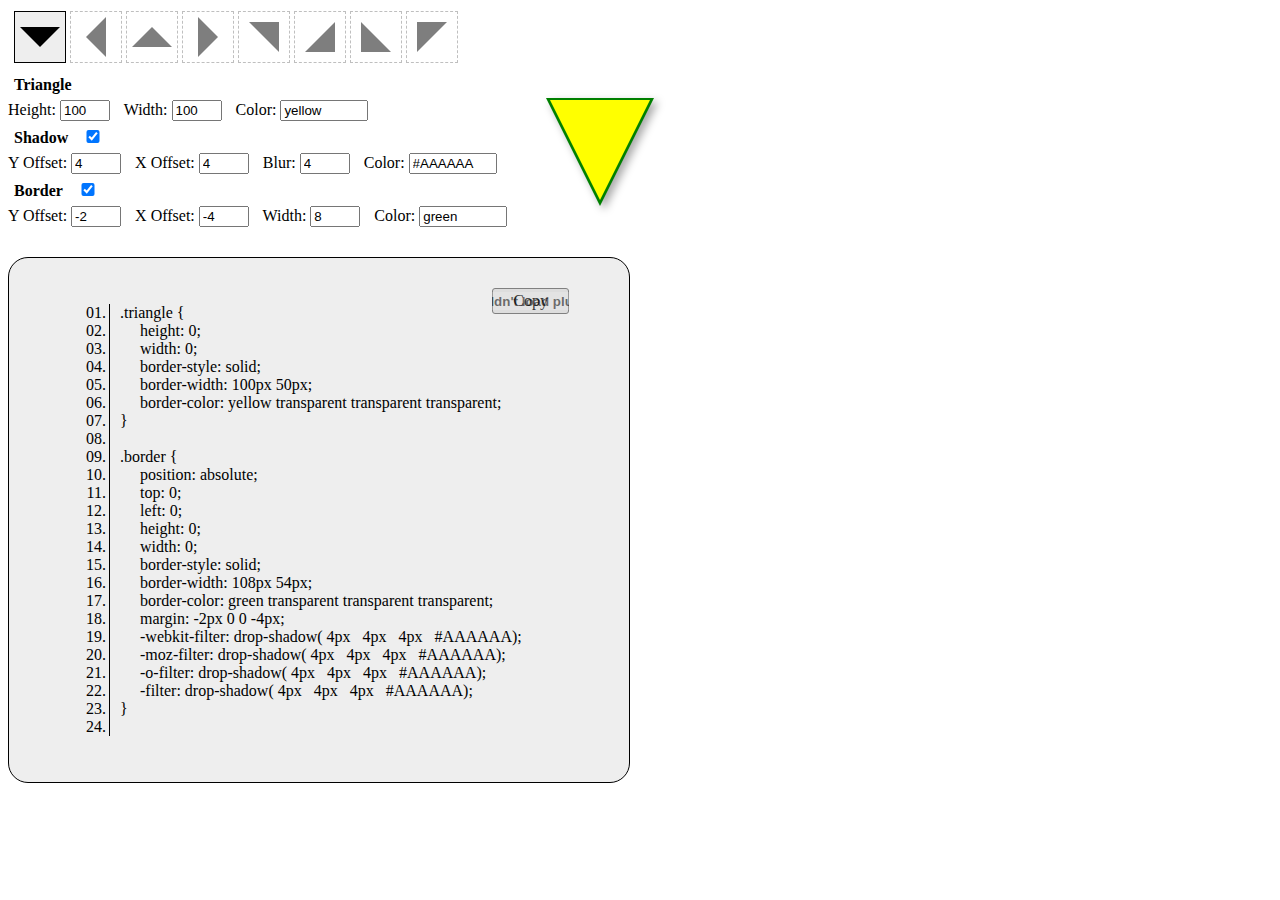
==== borders.html @ df1fd26e "clean house" ====
<!DOCTYPE html PUBLIC "-//W3C//DTD HTML 4.01 Transitional//EN"
   "http://www.w3.org/TR/html4/loose.dtd">

<html lang="en">
<head>
	<meta http-equiv="Content-Type" content="text/html; charset=utf-8">
	<title>Selector</title>
	<meta name="generator" content="TextMate http://macromates.com/">
	<meta name="author" content="Jack">
	<script src="knockout.js"></script>
	<script src="jquery.min.js"></script>
  <script src="jquery.zclip.min.js"></script>
<style>
.group:before, .group:after {content:""; display:table;}
.group:after {clear:both;}
section {float: left;}
ul {margin: 3px; padding: 3px;}
h4 {margin: 3px; padding: 3px;}
.type {margin: 20px 0 0;}
.sub {width: 200px;}
.color, .shadow_color, .border_color {width: 100px;}
input[type=radio] {height: 50px; width: 50px; opacity: 0; display: 
  inline-block; position: absolute; top: -5px; left: -5px; z-index: 100;}
input {width: 42px; margin-right: 10px;}
input[type=text] {width: 80px;}
input[type=checkbox] {}
li.box {display: inline-block; border: 1px dashed gray; padding: 5px; position: relative;}
ul li.box.active, ul li.box:hover {border: 1px solid black; background: #EEE;}
ul li.box {opacity: .5;}
ul li.box:hover, ul li.box.active {opacity: 1;}


#code .triangle .shadow {display: none;}
#code { background: #EEE; width: 500px; padding: 30px 60px; border-radius: 20px; border: 1px solid black; margin: 30px 0 0 0;}
#copy {background: #DDD; border: 1px solid gray; display: block; float: right; border-radius: 3px; padding: 3px 20px;}
#copy:hover {background: #999; cursor: pointer;} 

#code ol {list-style-type:decimal-leading-zero;}
#code .triangle, #code .border {border-left: 1px solid black;}
#code li {padding-left: 30px;}
#code li.outdent {padding-left: 10px;}


#visual {position: absolute; top: 100px; left: 550px;}
#visual .triangle, #visual .border {height:0; width:0; border-style: solid; position: relative;}
#visual .border {position: absolute; top: 0; left: 0;}

.___c, ._c__, .c___, .__c_, .cc__, ._cc_, .__cc, .c__c {
  position: relative;
  border-style: solid;
  border-width: 20px;
  border-color: transparent;
  height:0; width:0;
  line-height: 0;
  font-size: 0;
}
.___c {border-color: transparent transparent transparent black; margin: 0 -10px 0 10px;}
._c__ {border-color: transparent black transparent transparent; margin: 0 10px 0 -10px;}
.c___ {border-color: black transparent transparent transparent; margin: 10px 0 -10px 0;}
.__c_ {border-color: transparent transparent black transparent; margin: -10px 0 10px 0;}
.cc__, ._cc_, .__cc, .c__c {border-width: 15px; margin: 5px;}
.cc__ {border-color: black black transparent transparent;}
._cc_ {border-color: transparent black black transparent;}
.__cc {border-color: transparent transparent black black;}
.c__c {border-color: black transparent transparent black;}
</style>
</head>
<body>

  <ul data-bind="foreach: optionValues">
    <li class="box">
      <input type="radio" name="triTypes" data-bind="attr: {value: $data}, checked: $root.radioOption" />
      <div class="triangle" data-bind="attr: {class: $data}"></div>
    </li>
  </ul>
<div>
<h4>Triangle</h4>  
Height: <input type="number" data-bind='value: triHeight, valueUpdate: "afterkeydown"' />
Width:  <input type="number" data-bind='value: triWidth, valueUpdate: "afterkeydown"' />
Color:  <input type="text" data-bind='value: triColor, valueUpdate: "afterkeydown"' />
</div>
<div>
<h4>Shadow<input type="checkbox" class="shadow" data-bind='checked: shadowBoole'></h4>
Y Offset:  <input type="number" data-bind='value: shadowY, valueUpdate: "afterkeydown"' />
X Offset: <input type="number" data-bind='value: shadowX, valueUpdate: "afterkeydown"' />
Blur:  <input type="number" data-bind='value: shadowB, valueUpdate: "afterkeydown"' />
Color:  <input type="text" data-bind='value: shadowC, valueUpdate: "afterkeydown"' />
</div>

<div> 
<h4>Border<input type="checkbox" class="border" data-bind='checked: borderBoole'></h4>
Y Offset: <input type="number" data-bind='value: borderY, valueUpdate: "afterkeydown"' />
X Offset: <input type="number" data-bind='value: borderX, valueUpdate: "afterkeydown"' />
Width: <input type="number" data-bind='value: borderW, valueUpdate: "afterkeydown"' />
Color: <input type="text" data-bind='value: borderC, valueUpdate: "afterkeydown"' />
</div> 

<div id="visual">
  <div class="border" data-bind="style: {borderColor: colorOfBorder, borderWidth: widthOfBorder, webkitFilter: borderShadowCode, margin: marginOfBorder}"></div>
  <div class="triangle" data-bind="style:        {borderColor: triangleColor, borderWidth: triangleWidth, webkitFilter: triangleShadowCode}"></div>
</div>

<div id="code">
  <!-- &lt;div class="border" &gt;&lt;/div&gt;
  &lt;div class="triangle" &gt;&lt;/div&gt; -->
  <a id="copy">Copy</a>
  <ol>
  <div class="triangle">
    <li class="outdent">.triangle {</li>
    <li><label>height: </label><span>0</span>;</li>
    <li><label>width: </label><span>0</span>;</li>
    <li><label>border-style: </label><span>solid</span>;</li>
    <li><label>border-width: </label><span data-bind='text: triangleWidth'></span>;</li>
    <li><label>border-color: </label><span data-bind='text: triangleColor'></span>;</li>
    <div class="shadow">
      <li><label>-webkit-filter: drop-shadow(</label>
        <span data-bind='text: shadowX'></span>px&nbsp;
        <span data-bind='text: shadowY'></span>px&nbsp;
        <span data-bind='text: shadowB'></span>px&nbsp;
        <span data-bind='text: shadowC'></span>);</li>
      <li><label>-moz-filter: drop-shadow(</label>
        <span data-bind='text: shadowX'></span>px&nbsp;
        <span data-bind='text: shadowY'></span>px&nbsp;
        <span data-bind='text: shadowB'></span>px&nbsp;
        <span data-bind='text: shadowC'></span>);</li>
      <li><label>-o-filter: drop-shadow(</label>
        <span data-bind='text: shadowX'></span>px&nbsp;
        <span data-bind='text: shadowY'></span>px&nbsp;
        <span data-bind='text: shadowB'></span>px&nbsp;
        <span data-bind='text: shadowC'></span>);</li>
      <li><label>-filter: drop-shadow(</label>
        <span data-bind='text: shadowX'></span>px&nbsp;
        <span data-bind='text: shadowY'></span>px&nbsp;
        <span data-bind='text: shadowB'></span>px&nbsp;
        <span data-bind='text: shadowC'></span>);</li>
    </div>  <!-- end div.shadow -->
    <li class="outdent">}</li>
    <li></li>
  </div>

  <div class="border">
    <li class="outdent">.border {</li>
        <li><label>position: </label><span>absolute</span>;</li>
        <li><label>top: </label><span>0</span>;</li>
        <li><label>left: </label><span>0</span>;</li>
        <li><label>height: </label><span>0</span>;</li>
        <li><label>width: </label><span>0</span>;</li>
        <li><label>border-style: </label><span>solid</span>;</li>
        <li><label>border-width: </label><span data-bind='text: widthOfBorder'></span>;</li>
        <li><label>border-color: </label><span data-bind='text: colorOfBorder'></span>;</li>
        <li><label>margin: </label><span data-bind='text: marginOfBorder'></span>;</li>

        <div class="shadow">
          <li><label>-webkit-filter: drop-shadow(</label>
            <span data-bind='text: shadowX'></span>px &nbsp;
            <span data-bind='text: shadowY'></span>px &nbsp;
            <span data-bind='text: shadowB'></span>px &nbsp;
            <span data-bind='text: shadowC'></span>);</li>
          <li><label>-moz-filter: drop-shadow(</label>
            <span data-bind='text: shadowX'></span>px &nbsp;
            <span data-bind='text: shadowY'></span>px &nbsp;
            <span data-bind='text: shadowB'></span>px &nbsp;
            <span data-bind='text: shadowC'></span>);</li>
          <li><label>-o-filter: drop-shadow(</label>
            <span data-bind='text: shadowX'></span>px &nbsp;
            <span data-bind='text: shadowY'></span>px &nbsp;
            <span data-bind='text: shadowB'></span>px &nbsp;
            <span data-bind='text: shadowC'></span>);</li>
          <li><label>-filter: drop-shadow(</label>
            <span data-bind='text: shadowX'></span>px &nbsp;
            <span data-bind='text: shadowY'></span>px &nbsp;
            <span data-bind='text: shadowB'></span>px &nbsp;
            <span data-bind='text: shadowC'></span>);</li>
          </div> <!-- end div.shadow -->
    <li class="outdent">}</li>
    <li></li>
  </ol>
</div>  <!-- end div#code -->




</body>
<script type="text/javascript">
$(function(){
  $('li.box:first-child').addClass('active');
  $('li').click(function(){
    $('li').removeClass('active');
    $(this).addClass('active');
  });
  
  $('input[type=checkbox]').click(function(){
    if( $('input.shadow').attr('checked') && $('input.border').attr('checked') ) {
      // border with shadow
      $('#code .triangle .shadow').hide();
      $('#code .border, #code .border .shadow, #visual .border').show();
    } else if( $('input.border').attr('checked') ) {
      // just border
      $('#code .border .shadow').hide()
      $('#code .border, #visual .border').show();
    } else if( $('input.shadow').attr('checked') ) {
      // triangle with shadow
      $('#code .triangle .shadow').show();
      $('#code .border, #code .border .shadow, #visual .border').hide();  
    } else {
      // just triangle
      $('#code .triangle .shadow').hide();
      $('#code .border, #code .border .shadow, #visual .border').hide();
    }
  });
  
  $('a#copy').zclip('show');
  $('a#copy').hover(function(){
    console.log('click');
  });
  $('a#copy').zclip({
    path:'ZeroClipboard.swf',
    copy:$('#code ol').text()
  });
  
});


var viewModel = function() {
    
    this.optionValues = ["c___","_c__","__c_","___c","cc__","_cc_","__cc","c__c"];
    this.triColor = ko.observable("yellow");
    this.radioOption = ko.observable("c___");
    this.triangleColor = ko.computed(function() {
      return this.radioOption().replace(/c/gi, ' ' + this.triColor()).replace(/_/g, ' transparent' )
    }, this);

    this.triHeight = ko.observable(100);
    this.triWidth = ko.observable(100);
    this.triangleWidth = ko.computed(function() {
      if(this.radioOption() == "___c" || this.radioOption() == "_c__") {
        return  this.triHeight() / 2  + "px "   +   this.triWidth() + "px";
      } else if(this.radioOption() == "c___" || this.radioOption() == "__c_") {
        return  this.triHeight()     + "px "    +   this.triWidth() / 2 + "px";
      } else {
        return  this.triHeight() / 2  + "px "   +   this.triWidth() / 2 + "px";
      }
    }, this);  
    
    this.shadowBoole = ko.observable(true);
    this.borderBoole = ko.observable(true);
    

    this.shadowX = ko.observable(4);
    this.shadowY = ko.observable(4);
    this.shadowB = ko.observable(4);
    this.shadowC = ko.observable("#AAAAAA");
    this.triangleShadowCode = ko.computed(function() {
      if (this.shadowBoole() == true  && this.borderBoole() == false) {
        return 'drop-shadow(' + this.shadowX() + 'px ' + this.shadowY() + 'px ' + this.shadowB() + 'px ' + this.shadowC() + ')'
      } 
    }, this);
    

    this.borderShadowCode = ko.computed(function() {
      if (this.shadowBoole() == true && this.borderBoole() == true) {
        return 'drop-shadow(' + this.shadowX() + 'px ' + this.shadowY() + 'px ' + this.shadowB() + 'px ' + this.shadowC() + ')'
      } 
    }, this);
    
    this.borderY = ko.observable(-2);
    this.borderX = ko.observable(-4);
    this.marginOfBorder = ko.computed(function() {
      return this.borderY() + 'px 0 0 ' + this.borderX() + 'px'
    }, this);
    
    this.borderC = ko.observable("green");
    this.colorOfBorder = ko.computed(function() {
      if (this.borderBoole() == true) {
        return this.radioOption().replace(/c/gi, " " + this.borderC() ).replace(/_/g, ' transparent' )
      }
    }, this);
    
    this.borderW = ko.observable(8);    
    this.widthOfBorder = ko.computed(function() {
      if        (this.radioOption() == "___c"   ||  this.radioOption() == "_c__") {
        return  (this.triHeight() / 2 +   this.borderW() / 2 )  + "px " +   (+this.triWidth()     +  +this.borderW() ) + "px";
      } else if (this.radioOption() == "c___"   ||  this.radioOption() == "__c_") {
        return  (+this.triHeight()    +  +this.borderW() )      + "px " +   (this.triWidth() / 2  +   this.borderW() / 2 ) + "px";
      } else {
        return  (this.triHeight() / 2 +   this.borderW() / 2 )  + "px " +   (this.triWidth() / 2  +   this.borderW() / 2 ) + "px";
      }
    }, this);
    
    
    
};
ko.applyBindings(new viewModel());

</script>
</html>
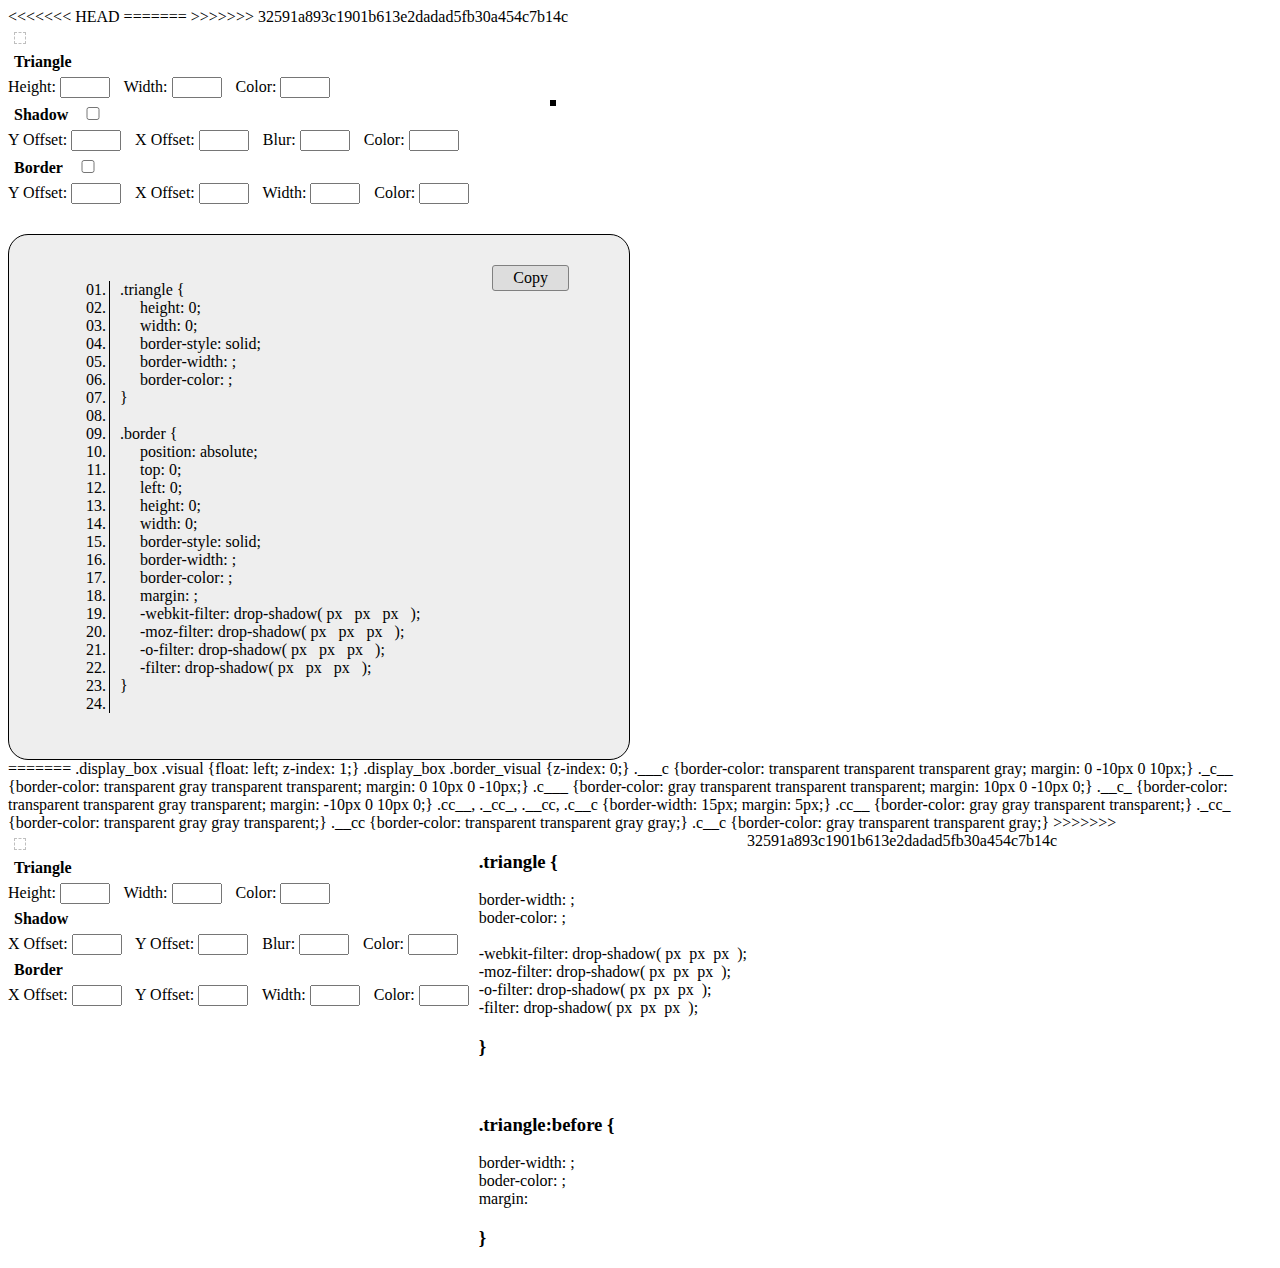
==== commit 113d1756: "Merge branch 'knockout'" ====
--- a/borders.html
+++ b/borders.html
@@ -9,19 +9,29 @@
 	<meta name="author" content="Jack">
 	<script src="knockout.js"></script>
 	<script src="jquery.min.js"></script>
+<<<<<<< HEAD
   <script src="jquery.zclip.min.js"></script>
+=======
+>>>>>>> 32591a893c1901b613e2dadad5fb30a454c7b14c
 <style>
 .group:before, .group:after {content:""; display:table;}
 .group:after {clear:both;}
 section {float: left;}
 ul {margin: 3px; padding: 3px;}
+<<<<<<< HEAD
 h4 {margin: 3px; padding: 3px;}
 .type {margin: 20px 0 0;}
 .sub {width: 200px;}
+=======
+h3 {margin: 3px; padding: 3px;}
+h4 {margin: 3px; padding: 3px;}
+
+>>>>>>> 32591a893c1901b613e2dadad5fb30a454c7b14c
 .color, .shadow_color, .border_color {width: 100px;}
 input[type=radio] {height: 50px; width: 50px; opacity: 0; display: 
   inline-block; position: absolute; top: -5px; left: -5px; z-index: 100;}
 input {width: 42px; margin-right: 10px;}
+<<<<<<< HEAD
 input[type=text] {width: 80px;}
 input[type=checkbox] {}
 li.box {display: inline-block; border: 1px dashed gray; padding: 5px; position: relative;}
@@ -46,6 +56,18 @@
 #visual .border {position: absolute; top: 0; left: 0;}
 
 .___c, ._c__, .c___, .__c_, .cc__, ._cc_, .__cc, .c__c {
+=======
+input[type=text] {width: 100px;}
+li.box {display: inline-block; border: 1px dashed gray; padding: 5px; position: relative;}
+li.active, li:hover {border: 1px solid black;}
+
+
+.declarations, .shadow_code {margin-left: 20px;}
+section {position: relative; float: left; margin: 25px;}
+
+
+.___c, ._c__, .c___, .__c_, .cc__, ._cc_, .__cc, .c__c, .visual, .border_visual {
+>>>>>>> 32591a893c1901b613e2dadad5fb30a454c7b14c
   position: relative;
   border-style: solid;
   border-width: 20px;
@@ -54,6 +76,7 @@
   line-height: 0;
   font-size: 0;
 }
+<<<<<<< HEAD
 .___c {border-color: transparent transparent transparent black; margin: 0 -10px 0 10px;}
 ._c__ {border-color: transparent black transparent transparent; margin: 0 10px 0 -10px;}
 .c___ {border-color: black transparent transparent transparent; margin: 10px 0 -10px 0;}
@@ -180,6 +203,92 @@
 
 
 
+=======
+
+.display_box .visual {float: left; z-index: 1;}
+.display_box .border_visual {z-index: 0;}
+
+.___c {border-color: transparent transparent transparent gray; margin: 0 -10px 0 10px;}
+._c__ {border-color: transparent gray transparent transparent; margin: 0 10px 0 -10px;}
+.c___ {border-color: gray transparent transparent transparent; margin: 10px 0 -10px 0;}
+.__c_ {border-color: transparent transparent gray transparent; margin: -10px 0 10px 0;}
+.cc__, ._cc_, .__cc, .c__c {border-width: 15px; margin: 5px;}
+.cc__ {border-color: gray gray transparent transparent;}
+._cc_ {border-color: transparent gray gray transparent;}
+.__cc {border-color: transparent transparent gray gray;}
+.c__c {border-color: gray transparent transparent gray;}
+
+</style>
+</head>
+<body>
+  <section class="inputs">
+    <ul data-bind="foreach: optionValues">
+      <li class="box">
+        <input type="radio" name="triTypes" data-bind="attr: {value: $data}, checked: $root.radioOption" />
+        <div class="triangle" data-bind="attr: {class: $data}"></div>
+      </li>
+    </ul>
+
+    <h4>Triangle</h4>  
+    Height: <input type="number" data-bind='value: triHeight, valueUpdate: "afterkeydown"' />
+    Width:  <input type="number" data-bind='value: triWidth, valueUpdate: "afterkeydown"' />
+    Color:  <input type="text" data-bind='value: triColor, valueUpdate: "afterkeydown"' />
+    <h4>Shadow</h4>
+    X Offset: <input type="number" data-bind='value: shadowX, valueUpdate: "afterkeydown"' />
+    Y Offset:  <input type="number" data-bind='value: shadowY, valueUpdate: "afterkeydown"' />
+    Blur:  <input type="number" data-bind='value: shadowB, valueUpdate: "afterkeydown"' />
+    Color:  <input type="text" data-bind='value: shadowC, valueUpdate: "afterkeydown"' />
+    <h4>Border</h4>
+    X Offset: <input type="number" data-bind='value: borderX, valueUpdate: "afterkeydown"' />
+    Y Offset:  <input type="number" data-bind='value: borderY, valueUpdate: "afterkeydown"' />
+    Width:  <input type="number" data-bind='value: borderS, valueUpdate: "afterkeydown"' />
+    Color:  <input type="text" data-bind='value: borderC, valueUpdate: "afterkeydown"' />
+  </section> 
+
+  <section class="display_box">
+    <div class="visual" data-bind="style: { borderColor: triangleColor, borderWidth: triangleWidth}"></div>
+    <div class="border_visual" data-bind="style: {margin: bordOffSet, borderColor: bordColor, borderWidth: bordWidth, webkitFilter: shadowCode}"></div>
+  </section>
+
+  <section class="code">
+    <h3>.triangle {</h3>
+      <div class="declarations">
+        <label>border-width: </label><span data-bind='text: triangleWidth'></span>;<br/>
+        <label>boder-color: </label><span data-bind='text: triangleColor'></span>;<br/>
+        <br/>
+        <label>-webkit-filter: drop-shadow(</label>
+          <span data-bind='text: shadowX'></span>px&nbsp;
+          <span data-bind='text: shadowY'></span>px&nbsp;
+          <span data-bind='text: shadowB'></span>px&nbsp;
+          <span data-bind='text: shadowC'></span>);<br/>
+        <label>-moz-filter: drop-shadow(</label>
+          <span data-bind='text: shadowX'></span>px&nbsp;
+          <span data-bind='text: shadowY'></span>px&nbsp;
+          <span data-bind='text: shadowB'></span>px&nbsp;
+          <span data-bind='text: shadowC'></span>);<br/>
+        <label>-o-filter: drop-shadow(</label>
+          <span data-bind='text: shadowX'></span>px&nbsp;
+          <span data-bind='text: shadowY'></span>px&nbsp;
+          <span data-bind='text: shadowB'></span>px&nbsp;
+          <span data-bind='text: shadowC'></span>);<br/>
+        <label>-filter: drop-shadow(</label>
+          <span data-bind='text: shadowX'></span>px&nbsp;
+          <span data-bind='text: shadowY'></span>px&nbsp;
+          <span data-bind='text: shadowB'></span>px&nbsp;
+          <span data-bind='text: shadowC'></span>);
+        </div>
+    <h3>}</h3>
+    <br/>
+    <h3>.triangle:before {</h3>
+      <div class="declarations">
+        <label>border-width: </label><span data-bind='text: bordWidth'></span>;<br/>
+        <label>boder-color: </label><span data-bind='text: bordColor'></span>;<br/>
+        <label>margin: </label><span data-bind='text: bordOffSet'></span><br/>        
+      </div>
+    <h3>}</h3>
+  </section>
+  
+>>>>>>> 32591a893c1901b613e2dadad5fb30a454c7b14c
 </body>
 <script type="text/javascript">
 $(function(){
@@ -188,6 +297,7 @@
     $('li').removeClass('active');
     $(this).addClass('active');
   });
+<<<<<<< HEAD
   
   $('input[type=checkbox]').click(function(){
     if( $('input.shadow').attr('checked') && $('input.border').attr('checked') ) {
@@ -218,10 +328,13 @@
     copy:$('#code ol').text()
   });
   
+=======
+>>>>>>> 32591a893c1901b613e2dadad5fb30a454c7b14c
 });
 
 
 var viewModel = function() {
+<<<<<<< HEAD
     
     this.optionValues = ["c___","_c__","__c_","___c","cc__","_cc_","__cc","c__c"];
     this.triColor = ko.observable("yellow");
@@ -289,6 +402,56 @@
     
     
     
+=======
+  this.optionValues = ["c___","_c__","__c_","___c","cc__","_cc_","__cc","c__c"];
+  this.triColor = ko.observable("yellow");
+  this.radioOption = ko.observable("c___");
+  this.triangleColor = ko.computed(function() {
+    return triangleColor = this.radioOption().replace(/c/gi, this.triColor() + " " ).replace(/_/g, 'transparent ' )
+  }, this);
+
+  this.triHeight = ko.observable("100");
+  this.triWidth = ko.observable("100");
+  this.triangleWidth = ko.computed(function() {
+    if(this.radioOption() == "___c" || this.radioOption() == "_c__") {
+      return this.triHeight() / 2 + "px " + this.triWidth() + "px";
+    } else if(this.radioOption() == "c___" || this.radioOption() == "__c_") {
+      return this.triHeight() + "px " + this.triWidth() / 2 + "px";
+    } else {
+      return this.triHeight() / 2 + "px " + this.triWidth() / 2 + "px";
+    }
+  }, this);  
+  
+  this.shadowX = ko.observable("4");
+  this.shadowY = ko.observable("4");
+  this.shadowB = ko.observable("4");
+  this.shadowC = ko.observable("#AAAAAA");
+  this.shadowCode = ko.computed(function() {
+    return 'drop-shadow(' + this.shadowX() + 'px ' + this.shadowY() + 'px ' + this.shadowB() + 'px ' + this.shadowC() + ')';
+  }, this);
+
+  this.borderX = ko.observable("0");
+  this.borderY = ko.observable("0");
+  this.bordOffSet = ko.computed(function() {
+    return this.borderY() + 'px ' + this.borderX() + 'px'
+  }, this);
+  
+  this.borderS = ko.observable("2");
+  this.bordWidth = ko.computed(function() {
+    if(this.radioOption() == "___c" || this.radioOption() == "_c__") {
+      return (+this.triHeight() / 2 + +this.borderS()) + "px " + (+this.triWidth() + +this.borderS()) + "px";
+    } else if(this.radioOption() == "c___" || this.radioOption() == "__c_") {
+      return (+this.triHeight() + +this.borderS()) + "px " + (+this.triWidth() / 2 + +this.borderS()) + "px";
+    } else {
+      return (+this.triHeight() / 2 + +this.borderS()) + "px " + (+this.triWidth() / 2 + +this.borderS()) + "px";
+    }
+  }, this);  
+
+  this.borderC = ko.observable("rgba(0,255,0,0.5)");
+  this.bordColor = ko.computed(function() {
+    return bordColor = this.radioOption().replace(/c/gi, this.borderC() + " " ).replace(/_/g, 'transparent ' )
+  }, this);
+>>>>>>> 32591a893c1901b613e2dadad5fb30a454c7b14c
 };
 ko.applyBindings(new viewModel());
 
